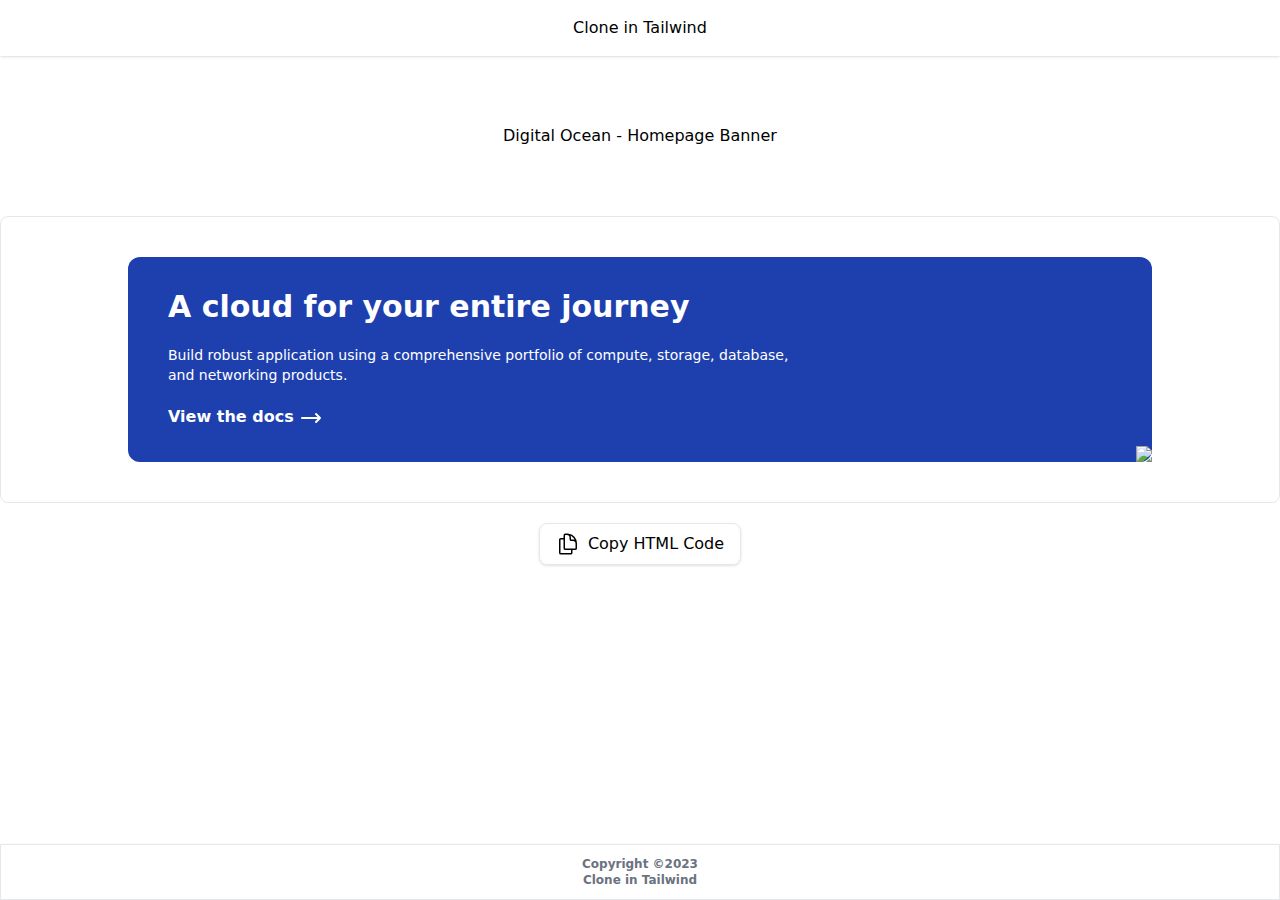
==== components/digital_ocean-homepage_banner.html @ f3e2cf5d "add components" ====
<!DOCTYPE html>
<html lang="en">
<head>
    <meta charset="UTF-8">
    <meta http-equiv="X-UA-Compatible" content="IE=edge">
    <meta name="viewport" content="width=device-width, initial-scale=1.0">
    <script src="https://cdn.tailwindcss.com"></script>
    <link rel="stylesheet" href="../style.css">
    <title>Digital Ocean - Homepage Banner</title>
</head>
<body class="bg-white h-screen w-screen flex flex-col justify-between">

    <!-- Header -->
    <div class="h-14 shadow w-full flex items-center justify-center">
        Clone in Tailwind
    </div>

    <div class="h-40 flex items-center justify-center">
        Digital Ocean - Homepage Banner
    </div>

    <!-- Item Lists -->
    <div class="grid mb-auto">
        <!-- Card -->
        <div class="flex items-center justify-center py-10 border rounded-lg container mx-auto" id="code">
        <!-- Card -->
        <card class="grid grid-cols-6 max-w-5xl mx-8 rounded-xl bg-blue-800"> 
            <div class="col-span-4">

                <!-- Title -->
                <h2 class="font-bold text-3xl text-white ml-10 mt-8">
                    A cloud for your entire journey
                </h2>

                <!-- Description -->
                <p class="font-light text-white text-sm ml-10 mt-5">
                    Build robust application using a comprehensive portfolio of compute, storage, database, and networking products.
                </p>

                <!-- Button -->
                <button class="text-white font-semibold ml-10 mt-5 mb-8 group">
                    View the docs
                    <svg xmlns="http://www.w3.org/2000/svg" class="inline-block h-6 w-6 group-hover:translate-x-2 transition delay-100 transition-200" fill="none" viewBox="0 0 24 24" stroke="currentColor">
                        <path stroke-linecap="round" stroke-linejoin="round" stroke-width="2" d="M17 8l4 4m0 0l-4 4m4-4H3" />
                    </svg>
                </button>

            </div>

            <div class="col-span-2 relative">
                <img src="https://www.digitalocean.com/_next/static/media/cloudJourneyImage.954519ea.svg"
                 class="absolute bottom-0 right-0" />
            </div>

        </card>
        </div>

        <div class="flex items-center justify-center mt-5">
            <button onclick="copyToClipboard()" class="inline-flex rounded-lg py-2 px-4 border shadow  hover:bg-gray-200">
                <svg xmlns="http://www.w3.org/2000/svg" fill="none" viewBox="0 0 24 24" stroke-width="1.5" stroke="currentColor" class="w-6 h-6 mr-2">
                    <path stroke-linecap="round" stroke-linejoin="round" d="M15.75 17.25v3.375c0 .621-.504 1.125-1.125 1.125h-9.75a1.125 1.125 0 01-1.125-1.125V7.875c0-.621.504-1.125 1.125-1.125H6.75a9.06 9.06 0 011.5.124m7.5 10.376h3.375c.621 0 1.125-.504 1.125-1.125V11.25c0-4.46-3.243-8.161-7.5-8.876a9.06 9.06 0 00-1.5-.124H9.375c-.621 0-1.125.504-1.125 1.125v3.5m7.5 10.375H9.375a1.125 1.125 0 01-1.125-1.125v-9.25m12 6.625v-1.875a3.375 3.375 0 00-3.375-3.375h-1.5a1.125 1.125 0 01-1.125-1.125v-1.5a3.375 3.375 0 00-3.375-3.375H9.75" />
                </svg>
                <span>Copy HTML Code</span>
            </button> 
        </div>
    </div>

    <!-- Footer -->
    <div class="h-14 shadow border w-full text-xs flex flex-col items-center justify-center text-gray-500 font-semibold">
        <p> Copyright ©2023 </p>
        <p> Clone in Tailwind </p>
    </div>

    <script>
        function copyToClipboard() {
            var element = document.getElementById("code");
            var textarea = document.createElement("textarea");
            textarea.value = element.innerHTML;
            document.body.appendChild(textarea);
            textarea.select();
            document.execCommand("copy");
            document.body.removeChild(textarea);
        }
    </script>
</body>
</html>
---- style.css ----
/*
! tailwindcss v3.2.7 | MIT License | https://tailwindcss.com
*/

/*
1. Prevent padding and border from affecting element width. (https://github.com/mozdevs/cssremedy/issues/4)
2. Allow adding a border to an element by just adding a border-width. (https://github.com/tailwindcss/tailwindcss/pull/116)
*/

*,
::before,
::after {
  box-sizing: border-box;
  /* 1 */
  border-width: 0;
  /* 2 */
  border-style: solid;
  /* 2 */
  border-color: #e5e7eb;
  /* 2 */
}

::before,
::after {
  --tw-content: '';
}

/*
1. Use a consistent sensible line-height in all browsers.
2. Prevent adjustments of font size after orientation changes in iOS.
3. Use a more readable tab size.
4. Use the user's configured `sans` font-family by default.
5. Use the user's configured `sans` font-feature-settings by default.
*/

html {
  line-height: 1.5;
  /* 1 */
  -webkit-text-size-adjust: 100%;
  /* 2 */
  -moz-tab-size: 4;
  /* 3 */
  -o-tab-size: 4;
     tab-size: 4;
  /* 3 */
  font-family: ui-sans-serif, system-ui, -apple-system, BlinkMacSystemFont, "Segoe UI", Roboto, "Helvetica Neue", Arial, "Noto Sans", sans-serif, "Apple Color Emoji", "Segoe UI Emoji", "Segoe UI Symbol", "Noto Color Emoji";
  /* 4 */
  font-feature-settings: normal;
  /* 5 */
}

/*
1. Remove the margin in all browsers.
2. Inherit line-height from `html` so users can set them as a class directly on the `html` element.
*/

body {
  margin: 0;
  /* 1 */
  line-height: inherit;
  /* 2 */
}

/*
1. Add the correct height in Firefox.
2. Correct the inheritance of border color in Firefox. (https://bugzilla.mozilla.org/show_bug.cgi?id=190655)
3. Ensure horizontal rules are visible by default.
*/

hr {
  height: 0;
  /* 1 */
  color: inherit;
  /* 2 */
  border-top-width: 1px;
  /* 3 */
}

/*
Add the correct text decoration in Chrome, Edge, and Safari.
*/

abbr:where([title]) {
  -webkit-text-decoration: underline dotted;
          text-decoration: underline dotted;
}

/*
Remove the default font size and weight for headings.
*/

h1,
h2,
h3,
h4,
h5,
h6 {
  font-size: inherit;
  font-weight: inherit;
}

/*
Reset links to optimize for opt-in styling instead of opt-out.
*/

a {
  color: inherit;
  text-decoration: inherit;
}

/*
Add the correct font weight in Edge and Safari.
*/

b,
strong {
  font-weight: bolder;
}

/*
1. Use the user's configured `mono` font family by default.
2. Correct the odd `em` font sizing in all browsers.
*/

code,
kbd,
samp,
pre {
  font-family: ui-monospace, SFMono-Regular, Menlo, Monaco, Consolas, "Liberation Mono", "Courier New", monospace;
  /* 1 */
  font-size: 1em;
  /* 2 */
}

/*
Add the correct font size in all browsers.
*/

small {
  font-size: 80%;
}

/*
Prevent `sub` and `sup` elements from affecting the line height in all browsers.
*/

sub,
sup {
  font-size: 75%;
  line-height: 0;
  position: relative;
  vertical-align: baseline;
}

sub {
  bottom: -0.25em;
}

sup {
  top: -0.5em;
}

/*
1. Remove text indentation from table contents in Chrome and Safari. (https://bugs.chromium.org/p/chromium/issues/detail?id=999088, https://bugs.webkit.org/show_bug.cgi?id=201297)
2. Correct table border color inheritance in all Chrome and Safari. (https://bugs.chromium.org/p/chromium/issues/detail?id=935729, https://bugs.webkit.org/show_bug.cgi?id=195016)
3. Remove gaps between table borders by default.
*/

table {
  text-indent: 0;
  /* 1 */
  border-color: inherit;
  /* 2 */
  border-collapse: collapse;
  /* 3 */
}

/*
1. Change the font styles in all browsers.
2. Remove the margin in Firefox and Safari.
3. Remove default padding in all browsers.
*/

button,
input,
optgroup,
select,
textarea {
  font-family: inherit;
  /* 1 */
  font-size: 100%;
  /* 1 */
  font-weight: inherit;
  /* 1 */
  line-height: inherit;
  /* 1 */
  color: inherit;
  /* 1 */
  margin: 0;
  /* 2 */
  padding: 0;
  /* 3 */
}

/*
Remove the inheritance of text transform in Edge and Firefox.
*/

button,
select {
  text-transform: none;
}

/*
1. Correct the inability to style clickable types in iOS and Safari.
2. Remove default button styles.
*/

button,
[type='button'],
[type='reset'],
[type='submit'] {
  -webkit-appearance: button;
  /* 1 */
  background-color: transparent;
  /* 2 */
  background-image: none;
  /* 2 */
}

/*
Use the modern Firefox focus style for all focusable elements.
*/

:-moz-focusring {
  outline: auto;
}

/*
Remove the additional `:invalid` styles in Firefox. (https://github.com/mozilla/gecko-dev/blob/2f9eacd9d3d995c937b4251a5557d95d494c9be1/layout/style/res/forms.css#L728-L737)
*/

:-moz-ui-invalid {
  box-shadow: none;
}

/*
Add the correct vertical alignment in Chrome and Firefox.
*/

progress {
  vertical-align: baseline;
}

/*
Correct the cursor style of increment and decrement buttons in Safari.
*/

::-webkit-inner-spin-button,
::-webkit-outer-spin-button {
  height: auto;
}

/*
1. Correct the odd appearance in Chrome and Safari.
2. Correct the outline style in Safari.
*/

[type='search'] {
  -webkit-appearance: textfield;
  /* 1 */
  outline-offset: -2px;
  /* 2 */
}

/*
Remove the inner padding in Chrome and Safari on macOS.
*/

::-webkit-search-decoration {
  -webkit-appearance: none;
}

/*
1. Correct the inability to style clickable types in iOS and Safari.
2. Change font properties to `inherit` in Safari.
*/

::-webkit-file-upload-button {
  -webkit-appearance: button;
  /* 1 */
  font: inherit;
  /* 2 */
}

/*
Add the correct display in Chrome and Safari.
*/

summary {
  display: list-item;
}

/*
Removes the default spacing and border for appropriate elements.
*/

blockquote,
dl,
dd,
h1,
h2,
h3,
h4,
h5,
h6,
hr,
figure,
p,
pre {
  margin: 0;
}

fieldset {
  margin: 0;
  padding: 0;
}

legend {
  padding: 0;
}

ol,
ul,
menu {
  list-style: none;
  margin: 0;
  padding: 0;
}

/*
Prevent resizing textareas horizontally by default.
*/

textarea {
  resize: vertical;
}

/*
1. Reset the default placeholder opacity in Firefox. (https://github.com/tailwindlabs/tailwindcss/issues/3300)
2. Set the default placeholder color to the user's configured gray 400 color.
*/

input::-moz-placeholder, textarea::-moz-placeholder {
  opacity: 1;
  /* 1 */
  color: #9ca3af;
  /* 2 */
}

input::placeholder,
textarea::placeholder {
  opacity: 1;
  /* 1 */
  color: #9ca3af;
  /* 2 */
}

/*
Set the default cursor for buttons.
*/

button,
[role="button"] {
  cursor: pointer;
}

/*
Make sure disabled buttons don't get the pointer cursor.
*/

:disabled {
  cursor: default;
}

/*
1. Make replaced elements `display: block` by default. (https://github.com/mozdevs/cssremedy/issues/14)
2. Add `vertical-align: middle` to align replaced elements more sensibly by default. (https://github.com/jensimmons/cssremedy/issues/14#issuecomment-634934210)
   This can trigger a poorly considered lint error in some tools but is included by design.
*/

img,
svg,
video,
canvas,
audio,
iframe,
embed,
object {
  display: block;
  /* 1 */
  vertical-align: middle;
  /* 2 */
}

/*
Constrain images and videos to the parent width and preserve their intrinsic aspect ratio. (https://github.com/mozdevs/cssremedy/issues/14)
*/

img,
video {
  max-width: 100%;
  height: auto;
}

/* Make elements with the HTML hidden attribute stay hidden by default */

[hidden] {
  display: none;
}

*, ::before, ::after {
  --tw-border-spacing-x: 0;
  --tw-border-spacing-y: 0;
  --tw-translate-x: 0;
  --tw-translate-y: 0;
  --tw-rotate: 0;
  --tw-skew-x: 0;
  --tw-skew-y: 0;
  --tw-scale-x: 1;
  --tw-scale-y: 1;
  --tw-pan-x:  ;
  --tw-pan-y:  ;
  --tw-pinch-zoom:  ;
  --tw-scroll-snap-strictness: proximity;
  --tw-ordinal:  ;
  --tw-slashed-zero:  ;
  --tw-numeric-figure:  ;
  --tw-numeric-spacing:  ;
  --tw-numeric-fraction:  ;
  --tw-ring-inset:  ;
  --tw-ring-offset-width: 0px;
  --tw-ring-offset-color: #fff;
  --tw-ring-color: rgb(59 130 246 / 0.5);
  --tw-ring-offset-shadow: 0 0 #0000;
  --tw-ring-shadow: 0 0 #0000;
  --tw-shadow: 0 0 #0000;
  --tw-shadow-colored: 0 0 #0000;
  --tw-blur:  ;
  --tw-brightness:  ;
  --tw-contrast:  ;
  --tw-grayscale:  ;
  --tw-hue-rotate:  ;
  --tw-invert:  ;
  --tw-saturate:  ;
  --tw-sepia:  ;
  --tw-drop-shadow:  ;
  --tw-backdrop-blur:  ;
  --tw-backdrop-brightness:  ;
  --tw-backdrop-contrast:  ;
  --tw-backdrop-grayscale:  ;
  --tw-backdrop-hue-rotate:  ;
  --tw-backdrop-invert:  ;
  --tw-backdrop-opacity:  ;
  --tw-backdrop-saturate:  ;
  --tw-backdrop-sepia:  ;
}

::backdrop {
  --tw-border-spacing-x: 0;
  --tw-border-spacing-y: 0;
  --tw-translate-x: 0;
  --tw-translate-y: 0;
  --tw-rotate: 0;
  --tw-skew-x: 0;
  --tw-skew-y: 0;
  --tw-scale-x: 1;
  --tw-scale-y: 1;
  --tw-pan-x:  ;
  --tw-pan-y:  ;
  --tw-pinch-zoom:  ;
  --tw-scroll-snap-strictness: proximity;
  --tw-ordinal:  ;
  --tw-slashed-zero:  ;
  --tw-numeric-figure:  ;
  --tw-numeric-spacing:  ;
  --tw-numeric-fraction:  ;
  --tw-ring-inset:  ;
  --tw-ring-offset-width: 0px;
  --tw-ring-offset-color: #fff;
  --tw-ring-color: rgb(59 130 246 / 0.5);
  --tw-ring-offset-shadow: 0 0 #0000;
  --tw-ring-shadow: 0 0 #0000;
  --tw-shadow: 0 0 #0000;
  --tw-shadow-colored: 0 0 #0000;
  --tw-blur:  ;
  --tw-brightness:  ;
  --tw-contrast:  ;
  --tw-grayscale:  ;
  --tw-hue-rotate:  ;
  --tw-invert:  ;
  --tw-saturate:  ;
  --tw-sepia:  ;
  --tw-drop-shadow:  ;
  --tw-backdrop-blur:  ;
  --tw-backdrop-brightness:  ;
  --tw-backdrop-contrast:  ;
  --tw-backdrop-grayscale:  ;
  --tw-backdrop-hue-rotate:  ;
  --tw-backdrop-invert:  ;
  --tw-backdrop-opacity:  ;
  --tw-backdrop-saturate:  ;
  --tw-backdrop-sepia:  ;
}

.container {
  width: 100%;
}

@media (min-width: 640px) {
  .container {
    max-width: 640px;
  }
}

@media (min-width: 768px) {
  .container {
    max-width: 768px;
  }
}

@media (min-width: 1024px) {
  .container {
    max-width: 1024px;
  }
}

@media (min-width: 1280px) {
  .container {
    max-width: 1280px;
  }
}

@media (min-width: 1536px) {
  .container {
    max-width: 1536px;
  }
}

.item-card {
  border-radius: 0.5rem;
  border-width: 1px;
  padding-top: 0.5rem;
  padding-bottom: 0.5rem;
  padding-left: 0.75rem;
  padding-right: 0.75rem;
  --tw-shadow: 0 4px 6px -1px rgb(0 0 0 / 0.1), 0 2px 4px -2px rgb(0 0 0 / 0.1);
  --tw-shadow-colored: 0 4px 6px -1px var(--tw-shadow-color), 0 2px 4px -2px var(--tw-shadow-color);
  box-shadow: var(--tw-ring-offset-shadow, 0 0 #0000), var(--tw-ring-shadow, 0 0 #0000), var(--tw-shadow);
  transition-delay: 100ms;
  transition-duration: 200ms;
}

.item-card:hover {
  --tw-translate-y: -0.25rem;
  transform: translate(var(--tw-translate-x), var(--tw-translate-y)) rotate(var(--tw-rotate)) skewX(var(--tw-skew-x)) skewY(var(--tw-skew-y)) scaleX(var(--tw-scale-x)) scaleY(var(--tw-scale-y));
  --tw-shadow: 0 20px 25px -5px rgb(0 0 0 / 0.1), 0 8px 10px -6px rgb(0 0 0 / 0.1);
  --tw-shadow-colored: 0 20px 25px -5px var(--tw-shadow-color), 0 8px 10px -6px var(--tw-shadow-color);
  box-shadow: var(--tw-ring-offset-shadow, 0 0 #0000), var(--tw-ring-shadow, 0 0 #0000), var(--tw-shadow);
}

.image-card {
  height: 13rem;
  border-radius: 0.25rem;
  border-bottom-width: 1px;
}

.absolute {
  position: absolute;
}

.relative {
  position: relative;
}

.bottom-0 {
  bottom: 0px;
}

.right-0 {
  right: 0px;
}

.col-span-2 {
  grid-column: span 2 / span 2;
}

.col-span-4 {
  grid-column: span 4 / span 4;
}

.mx-8 {
  margin-left: 2rem;
  margin-right: 2rem;
}

.mx-auto {
  margin-left: auto;
  margin-right: auto;
}

.mb-8 {
  margin-bottom: 2rem;
}

.mb-auto {
  margin-bottom: auto;
}

.ml-10 {
  margin-left: 2.5rem;
}

.mr-2 {
  margin-right: 0.5rem;
}

.mt-1 {
  margin-top: 0.25rem;
}

.mt-10 {
  margin-top: 2.5rem;
}

.mt-2 {
  margin-top: 0.5rem;
}

.mt-3 {
  margin-top: 0.75rem;
}

.mt-4 {
  margin-top: 1rem;
}

.mt-5 {
  margin-top: 1.25rem;
}

.mt-7 {
  margin-top: 1.75rem;
}

.mt-8 {
  margin-top: 2rem;
}

.inline-block {
  display: inline-block;
}

.flex {
  display: flex;
}

.inline-flex {
  display: inline-flex;
}

.grid {
  display: grid;
}

.h-1 {
  height: 0.25rem;
}

.h-1\.5 {
  height: 0.375rem;
}

.h-14 {
  height: 3.5rem;
}

.h-40 {
  height: 10rem;
}

.h-52 {
  height: 13rem;
}

.h-6 {
  height: 1.5rem;
}

.h-screen {
  height: 100vh;
}

.w-6 {
  width: 1.5rem;
}

.w-80 {
  width: 20rem;
}

.w-96 {
  width: 24rem;
}

.w-\[500px\] {
  width: 500px;
}

.w-full {
  width: 100%;
}

.w-screen {
  width: 100vw;
}

.max-w-5xl {
  max-width: 64rem;
}

.grid-cols-2 {
  grid-template-columns: repeat(2, minmax(0, 1fr));
}

.grid-cols-6 {
  grid-template-columns: repeat(6, minmax(0, 1fr));
}

.flex-col {
  flex-direction: column;
}

.items-center {
  align-items: center;
}

.justify-center {
  justify-content: center;
}

.justify-between {
  justify-content: space-between;
}

.gap-4 {
  gap: 1rem;
}

.gap-y-10 {
  row-gap: 2.5rem;
}

.rounded {
  border-radius: 0.25rem;
}

.rounded-2xl {
  border-radius: 1rem;
}

.rounded-full {
  border-radius: 9999px;
}

.rounded-lg {
  border-radius: 0.5rem;
}

.rounded-xl {
  border-radius: 0.75rem;
}

.border {
  border-width: 1px;
}

.border-2 {
  border-width: 2px;
}

.border-b {
  border-bottom-width: 1px;
}

.border-b-4 {
  border-bottom-width: 4px;
}

.border-gray-300 {
  --tw-border-opacity: 1;
  border-color: rgb(209 213 219 / var(--tw-border-opacity));
}

.border-gray-50 {
  --tw-border-opacity: 1;
  border-color: rgb(249 250 251 / var(--tw-border-opacity));
}

.border-purple-600 {
  --tw-border-opacity: 1;
  border-color: rgb(147 51 234 / var(--tw-border-opacity));
}

.border-b-green-600 {
  --tw-border-opacity: 1;
  border-bottom-color: rgb(22 163 74 / var(--tw-border-opacity));
}

.border-b-sky-600 {
  --tw-border-opacity: 1;
  border-bottom-color: rgb(2 132 199 / var(--tw-border-opacity));
}

.bg-blue-500 {
  --tw-bg-opacity: 1;
  background-color: rgb(59 130 246 / var(--tw-bg-opacity));
}

.bg-blue-800 {
  --tw-bg-opacity: 1;
  background-color: rgb(30 64 175 / var(--tw-bg-opacity));
}

.bg-gray-200 {
  --tw-bg-opacity: 1;
  background-color: rgb(229 231 235 / var(--tw-bg-opacity));
}

.bg-green-500 {
  --tw-bg-opacity: 1;
  background-color: rgb(34 197 94 / var(--tw-bg-opacity));
}

.bg-sky-500 {
  --tw-bg-opacity: 1;
  background-color: rgb(14 165 233 / var(--tw-bg-opacity));
}

.bg-white {
  --tw-bg-opacity: 1;
  background-color: rgb(255 255 255 / var(--tw-bg-opacity));
}

.p-5 {
  padding: 1.25rem;
}

.px-4 {
  padding-left: 1rem;
  padding-right: 1rem;
}

.px-8 {
  padding-left: 2rem;
  padding-right: 2rem;
}

.py-10 {
  padding-top: 2.5rem;
  padding-bottom: 2.5rem;
}

.py-12 {
  padding-top: 3rem;
  padding-bottom: 3rem;
}

.py-2 {
  padding-top: 0.5rem;
  padding-bottom: 0.5rem;
}

.py-3 {
  padding-top: 0.75rem;
  padding-bottom: 0.75rem;
}

.text-2xl {
  font-size: 1.5rem;
  line-height: 2rem;
}

.text-3xl {
  font-size: 1.875rem;
  line-height: 2.25rem;
}

.text-lg {
  font-size: 1.125rem;
  line-height: 1.75rem;
}

.text-sm {
  font-size: 0.875rem;
  line-height: 1.25rem;
}

.text-xl {
  font-size: 1.25rem;
  line-height: 1.75rem;
}

.text-xs {
  font-size: 0.75rem;
  line-height: 1rem;
}

.font-bold {
  font-weight: 700;
}

.font-light {
  font-weight: 300;
}

.font-semibold {
  font-weight: 600;
}

.leading-7 {
  line-height: 1.75rem;
}

.text-gray-500 {
  --tw-text-opacity: 1;
  color: rgb(107 114 128 / var(--tw-text-opacity));
}

.text-gray-700 {
  --tw-text-opacity: 1;
  color: rgb(55 65 81 / var(--tw-text-opacity));
}

.text-purple-600 {
  --tw-text-opacity: 1;
  color: rgb(147 51 234 / var(--tw-text-opacity));
}

.text-white {
  --tw-text-opacity: 1;
  color: rgb(255 255 255 / var(--tw-text-opacity));
}

.shadow {
  --tw-shadow: 0 1px 3px 0 rgb(0 0 0 / 0.1), 0 1px 2px -1px rgb(0 0 0 / 0.1);
  --tw-shadow-colored: 0 1px 3px 0 var(--tw-shadow-color), 0 1px 2px -1px var(--tw-shadow-color);
  box-shadow: var(--tw-ring-offset-shadow, 0 0 #0000), var(--tw-ring-shadow, 0 0 #0000), var(--tw-shadow);
}

.shadow-md {
  --tw-shadow: 0 4px 6px -1px rgb(0 0 0 / 0.1), 0 2px 4px -2px rgb(0 0 0 / 0.1);
  --tw-shadow-colored: 0 4px 6px -1px var(--tw-shadow-color), 0 2px 4px -2px var(--tw-shadow-color);
  box-shadow: var(--tw-ring-offset-shadow, 0 0 #0000), var(--tw-ring-shadow, 0 0 #0000), var(--tw-shadow);
}

.transition {
  transition-property: color, background-color, border-color, text-decoration-color, fill, stroke, opacity, box-shadow, transform, filter, -webkit-backdrop-filter;
  transition-property: color, background-color, border-color, text-decoration-color, fill, stroke, opacity, box-shadow, transform, filter, backdrop-filter;
  transition-property: color, background-color, border-color, text-decoration-color, fill, stroke, opacity, box-shadow, transform, filter, backdrop-filter, -webkit-backdrop-filter;
  transition-timing-function: cubic-bezier(0.4, 0, 0.2, 1);
  transition-duration: 150ms;
}

.delay-100 {
  transition-delay: 100ms;
}

.delay-75 {
  transition-delay: 75ms;
}

.duration-100 {
  transition-duration: 100ms;
}

.hover\:-translate-y-1:hover {
  --tw-translate-y: -0.25rem;
  transform: translate(var(--tw-translate-x), var(--tw-translate-y)) rotate(var(--tw-rotate)) skewX(var(--tw-skew-x)) skewY(var(--tw-skew-y)) scaleX(var(--tw-scale-x)) scaleY(var(--tw-scale-y));
}

.hover\:bg-gray-200:hover {
  --tw-bg-opacity: 1;
  background-color: rgb(229 231 235 / var(--tw-bg-opacity));
}

.hover\:bg-green-400:hover {
  --tw-bg-opacity: 1;
  background-color: rgb(74 222 128 / var(--tw-bg-opacity));
}

.hover\:bg-purple-600:hover {
  --tw-bg-opacity: 1;
  background-color: rgb(147 51 234 / var(--tw-bg-opacity));
}

.hover\:bg-sky-400:hover {
  --tw-bg-opacity: 1;
  background-color: rgb(56 189 248 / var(--tw-bg-opacity));
}

.hover\:text-gray-50:hover {
  --tw-text-opacity: 1;
  color: rgb(249 250 251 / var(--tw-text-opacity));
}

.hover\:shadow-2xl:hover {
  --tw-shadow: 0 25px 50px -12px rgb(0 0 0 / 0.25);
  --tw-shadow-colored: 0 25px 50px -12px var(--tw-shadow-color);
  box-shadow: var(--tw-ring-offset-shadow, 0 0 #0000), var(--tw-ring-shadow, 0 0 #0000), var(--tw-shadow);
}

.group:hover .group-hover\:translate-x-2 {
  --tw-translate-x: 0.5rem;
  transform: translate(var(--tw-translate-x), var(--tw-translate-y)) rotate(var(--tw-rotate)) skewX(var(--tw-skew-x)) skewY(var(--tw-skew-y)) scaleX(var(--tw-scale-x)) scaleY(var(--tw-scale-y));
}

@media (min-width: 768px) {
  .md\:grid-cols-4 {
    grid-template-columns: repeat(4, minmax(0, 1fr));
  }
}

@media (min-width: 1024px) {
  .lg\:grid-cols-4 {
    grid-template-columns: repeat(4, minmax(0, 1fr));
  }
}
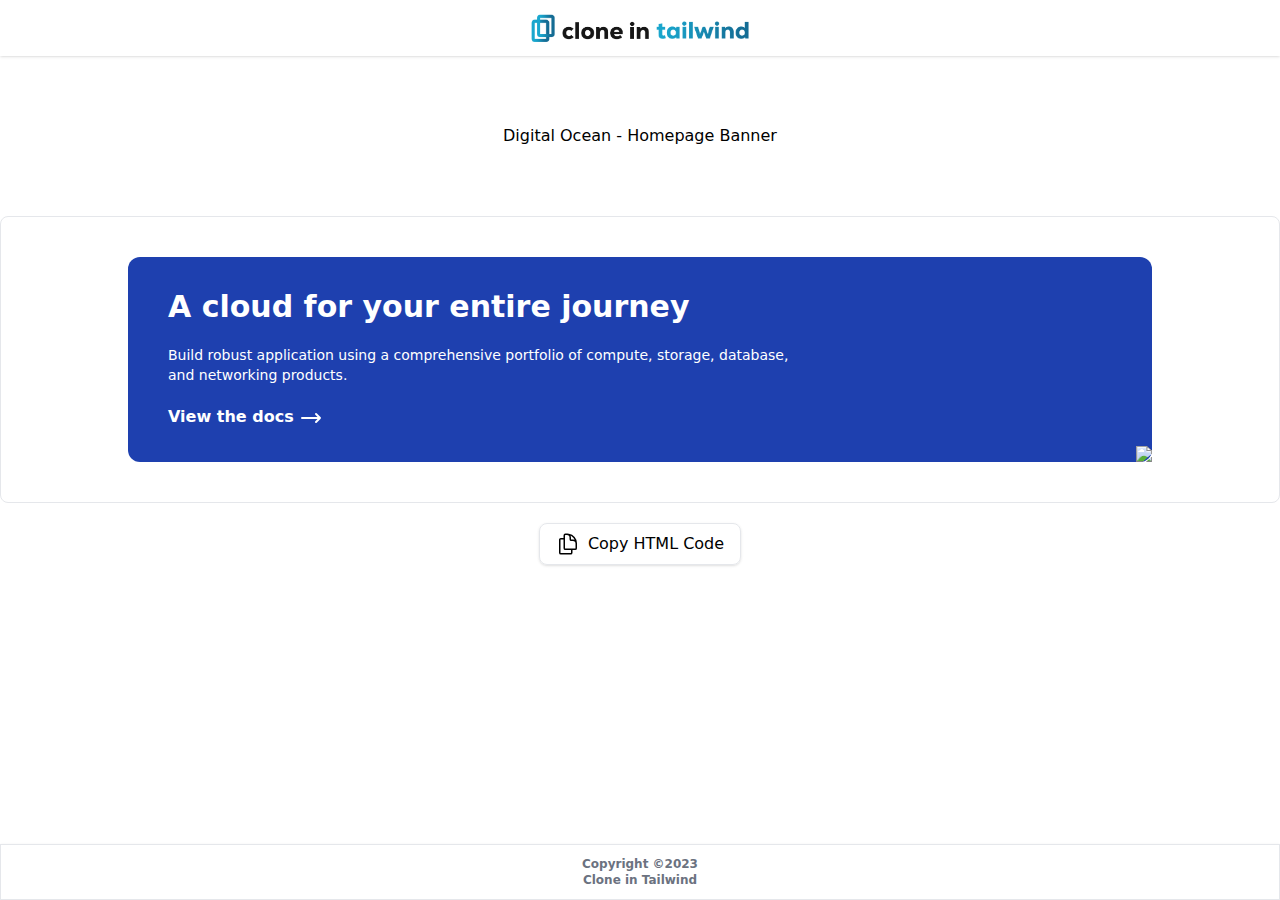
==== commit ae82d2eb: "add logo" ====
--- a/components/digital_ocean-homepage_banner.html
+++ b/components/digital_ocean-homepage_banner.html
@@ -4,7 +4,6 @@
     <meta charset="UTF-8">
     <meta http-equiv="X-UA-Compatible" content="IE=edge">
     <meta name="viewport" content="width=device-width, initial-scale=1.0">
-    <script src="https://cdn.tailwindcss.com"></script>
     <link rel="stylesheet" href="../style.css">
     <title>Digital Ocean - Homepage Banner</title>
 </head>
@@ -12,7 +11,9 @@
 
     <!-- Header -->
     <div class="h-14 shadow w-full flex items-center justify-center">
-        Clone in Tailwind
+        <a href="../index.html" class="w-fit h-full">
+            <img class="py-3 w-fit h-full" src="../images/cit-logo-trans-fit.png" alt="">
+        </a> 
     </div>
 
     <div class="h-40 flex items-center justify-center">
@@ -80,6 +81,7 @@
             textarea.select();
             document.execCommand("copy");
             document.body.removeChild(textarea);
+            alert("HTML code was copied to the clipboard!");
         }
     </script>
 </body>
--- a/style.css
+++ b/style.css
@@ -701,6 +701,10 @@
   height: 100vh;
 }
 
+.h-full {
+  height: 100%;
+}
+
 .w-6 {
   width: 1.5rem;
 }
@@ -725,6 +729,15 @@
   width: 100vw;
 }
 
+.w-fit {
+  width: -moz-fit-content;
+  width: fit-content;
+}
+
+.w-1 {
+  width: 0.25rem;
+}
+
 .max-w-5xl {
   max-width: 64rem;
 }
@@ -735,6 +748,10 @@
 
 .grid-cols-6 {
   grid-template-columns: repeat(6, minmax(0, 1fr));
+}
+
+.grid-cols-1 {
+  grid-template-columns: repeat(1, minmax(0, 1fr));
 }
 
 .flex-col {
@@ -1029,6 +1046,10 @@
   .md\:grid-cols-4 {
     grid-template-columns: repeat(4, minmax(0, 1fr));
   }
+
+  .md\:grid-cols-2 {
+    grid-template-columns: repeat(2, minmax(0, 1fr));
+  }
 }
 
 @media (min-width: 1024px) {
